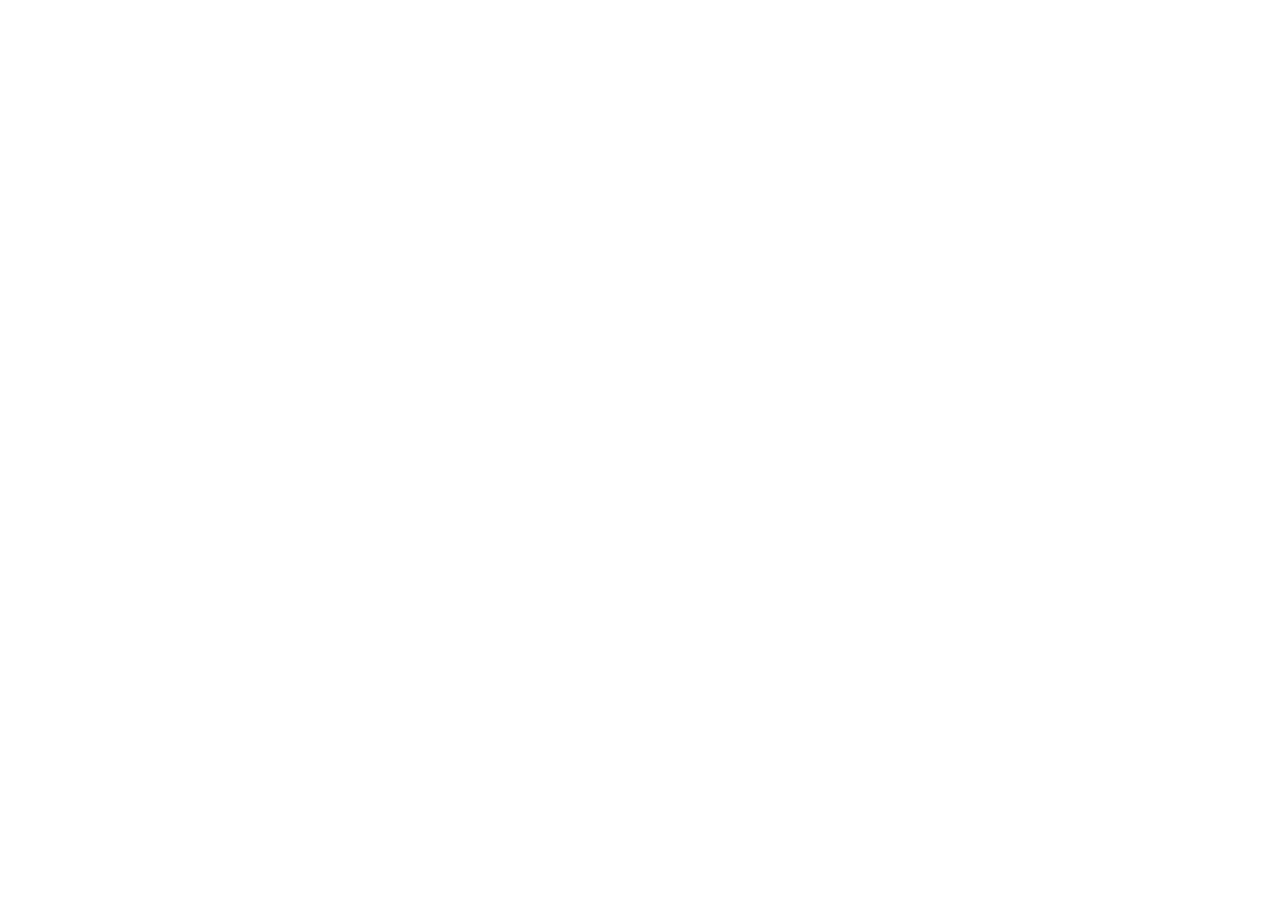
==== Selectors/index.html @ fdf1fa18 "first commit" ====
<!DOCTYPE html>
<html lang="en">
<head>
    <meta charset="UTF-8">
    <meta name="viewport" content="width=device-width, initial-scale=1.0">
    <title>Document</title>
    <link rel="stylesheet" href="./css/style.css">

</head>
<body>

    <!-- combinators Selector -->
    <!-- there are 4 types  
        1.child selector(>): selects direct children of an element
        2.descendant selector(space) : selects all descendants of an element
        3.Sibling selector(+): selects the next sibling of an element
        4.general sibling selector(~) : selects all siblings of an element that follow it
    -->

    <!-- <div class="container">
        <div class="box-1">
            <div class="box1">Box-1</div>
            <div class="box2">Box-2</div>
            <div class="box3">Box-3</div>
        </div>
        <div class="box-2">
            <div class="box1">Box-1</div>
            <div class="box2">Box-2</div>
            <div class="box3">Box-3</div>
        </div>
        <div class="box-3">
            <div class="box1">Box-1</div>
            <div class="box2">Box-2</div>
            <div class="box3">Box-3</div>
        </div>
    </div> -->

    <!-- <p id="para" class="para">Lorem ipsum dolor sit amet consectetur, adipisicing elit. Vitae ipsum harum vero, tenetur, reiciendis architecto expedita doloremque delectus ratione quia nostrum nesciunt quibusdam iste? Autem dolorum minus est. Odit, voluptatum!</p>
    <p >Lorem ipsum dolor sit amet consectetur, adipisicing elit. Vitae ipsum harum vero, tenetur, reiciendis architecto expedita doloremque delectus ratione quia nostrum nesciunt quibusdam iste? Autem dolorum minus est. Odit, voluptatum!</p>
    <h1>Lorem ipsum dolor sit, amet consectetur adipisicing elit. Numquam, sapiente magni? Labore ratione quasi nam? Error aliquid voluptas quasi cum ex, eius culpa officia, nam vitae neque reiciendis sint nobis?</h1>
    <p>Lorem ipsum dolor sit amet consectetur, adipisicing elit. Vitae ipsum harum vero, tenetur, reiciendis architecto expedita doloremque delectus ratione quia nostrum nesciunt quibusdam iste? Autem dolorum minus est. Odit, voluptatum!</p>
    <p>Lorem ipsum dolor sit amet consectetur, adipisicing elit. Vitae ipsum harum vero, tenetur, reiciendis architecto expedita doloremque delectus ratione quia nostrum nesciunt quibusdam iste? Autem dolorum minus est. Odit, voluptatum!
        <p>Lorem ipsum dolor sit amet, consectetur adipisicing elit. Corporis reprehenderit delectus vitae nam? Totam ipsam dolorem quaerat velit delectus labore maiores accusantium modi ad optio, iure explicabo consequatur asperiores possimus.</p>
        <h1>Lorem ipsum dolor sit amet, consectetur adipisicing elit. Quia neque incidunt, vero hic cupiditate facilis architecto maiores quam inventore quidem in ipsa, explicabo, obcaecati minima illum cum nisi dicta sit.</h1>
    </p> -->


<!-- <div class="content">
    <div class="box-1">
        <div class="box1">Box-1</div>
        <div class="box2">Box-2</div>
        <div class="box3">Box-3</div>
    </div>
</div> -->


<!--Css Pseudo Class-->

<!-- <header>
    <p>this is p tag 1</p>
    <p>this is p tag 2</p>
    <h1>this is element 1</h1>
    <h1>this is element 2</h1>
    <h1>this is element 3</h1>
    <h1>this is element 4</h1>
    <h1>this is element 5</h1>
    <section>
        <div class="box-1">
            <p>this is element 3</p>
            <h1>this is element 7</h1>
            <h1>this is element 8</h1>
            <h1>this is element 9</h1>
            <h1>this is element 10</h1>
            <p>this is p tag</p>
            <h1>this is element 11</h1>
            <p>this is p tag</p>
        </div>
        <div>
            <h1>this is element 12</h1>
            <p>this is p tag 4</p>
            <h1>this is element 13</h1>
            <h1>this is element 14</h1>
            <h1>this is element 15</h1>
            <h1>this is element 16</h1>
            <p>this is p tag 5</p>
        </div>
    </section>
    <div class="box-2">
        <h1>this is element 17</h1>
        <h1>this is element 18</h1>
        <h1>this is element 19</h1>
        <h1>this is element 20</h1>
        <h1>this is element 21</h1>
        <h1>this is element 22</h1>
        <h1>this is element 23</h1>
    </div>
    <h1>this is element 24</h1>
    <h1>this is element 25</h1>
    <h1>this is element 26</h1>
    <section>
        <h1>this is element 27</h1>
        <p>this is p tag</p>
        <h1>this is element 28</h1>
        <h1>this is element 29 </h1>
        <h1>this is element 30</h1>
        <h1>this is element 31</h1>
        <h1>this is element 32</h1>
    </section>
    <span>
        <p>this is p tag</p>
        <h1>this is element 33</h1>
        <h1>this is element 34</h1>
        <h1>this is element 35</h1>
        <div class="box-3">
            <p>this is p tag 5</p>
            <h1>this is element 36</h1>
            <h1>this is element 37</h1>
            <h1>this is element 38</h1>
            <h1>this is element 39</h1>
            <h1>this is element 40</h1>
            <h1>this is element 41</h1>
        </div>
    </span>
    <h1>this is element 42</h1>
    <h1>this is element 43</h1>
    <h1>this is element 44</h1>
</header> -->






    
</body>
</html>
---- Selectors/css/style.css ----
/* 1.child selector */
/* .container .box-1 > .box1{
    background-color: red;
    height: 200px;
    width: 100px;
    border: 1px solid black;
    
}   */
/* 2.descendant selector(space)   */
/* .container .box-2  .box2{
    background-color: red;
    height: 200px;
    width: 100px;
    border: 1px solid black;
    
}    */

/* 3.Sibling selector(+) */
/* h1 ~ p{
    color: red;	
	background-color: black;
    
}    */
/* 4.general sibling selector(~) */
/* h1 + p{
    color: red;	
	background-color: black;
    
}    */

/* cscading and specificity */

/* priority
1.Id
2.class
3.tag */

/* #para{
    background-color: brown;

}
.para{
    background-color: black;
}

p{
    background-color: blueviolet;
} */

/* inheritance */
/* priority
1.parent -> parent-> child
2.parent-> child
3.child */

/* .box1{
    background-color: blue;
    border-color: black;
    border: 1px;
    height: 100px;
    width: 100px;
}
.box-1 .box1{
    background-color: rgb(0, 255, 55);
    border-color: black;
    border: 1px;
    height: 100px;
    width: 100px;
}
.content .box-1 .box1{
    background-color: darkgray;
    border-color: black;
    border: 1px;
    height: 100px;
    width: 100px;
} */

/* Pseudo class : direct effect to tag*/

/* h1:first-child{
    background-color: green;
} */

/* h1:last-child{
    background-color: red;
} */
/* h1:first-of-type{
    background-color: aqua;
} */
/* h1:last-of-type{
    background-color: green;
} */
 /* h1:nth-child(3){
    background-color: brown;
} */
/* h1:nth-child(7){
    background-color: brown;
} */
/* h1:nth-last-of-type(2){
    background-color: green;
} */
/* h1:only-child{
    background-color: blue;
} */

/* universal selector : all element can select (*)*/
/* *{
    color: brown;
} */
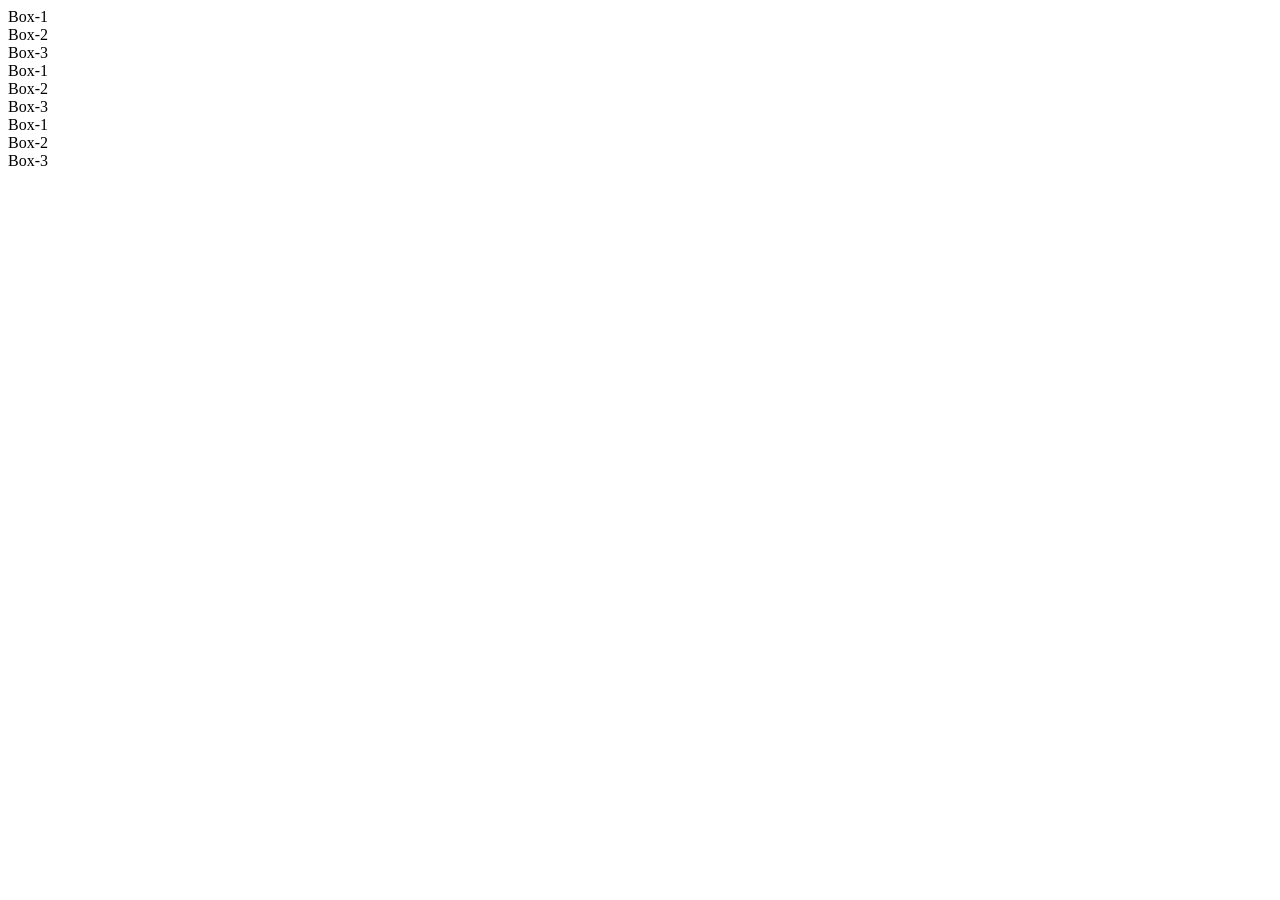
==== commit ffd3cc55: "21-04-2026" ====
--- a/Selectors/index.html
+++ b/Selectors/index.html
@@ -17,7 +17,7 @@
         4.general sibling selector(~) : selects all siblings of an element that follow it
     -->
 
-    <!-- <div class="container">
+    <div class="container">
         <div class="box-1">
             <div class="box1">Box-1</div>
             <div class="box2">Box-2</div>
@@ -33,7 +33,7 @@
             <div class="box2">Box-2</div>
             <div class="box3">Box-3</div>
         </div>
-    </div> -->
+    </div>
 
     <!-- <p id="para" class="para">Lorem ipsum dolor sit amet consectetur, adipisicing elit. Vitae ipsum harum vero, tenetur, reiciendis architecto expedita doloremque delectus ratione quia nostrum nesciunt quibusdam iste? Autem dolorum minus est. Odit, voluptatum!</p>
     <p >Lorem ipsum dolor sit amet consectetur, adipisicing elit. Vitae ipsum harum vero, tenetur, reiciendis architecto expedita doloremque delectus ratione quia nostrum nesciunt quibusdam iste? Autem dolorum minus est. Odit, voluptatum!</p>
